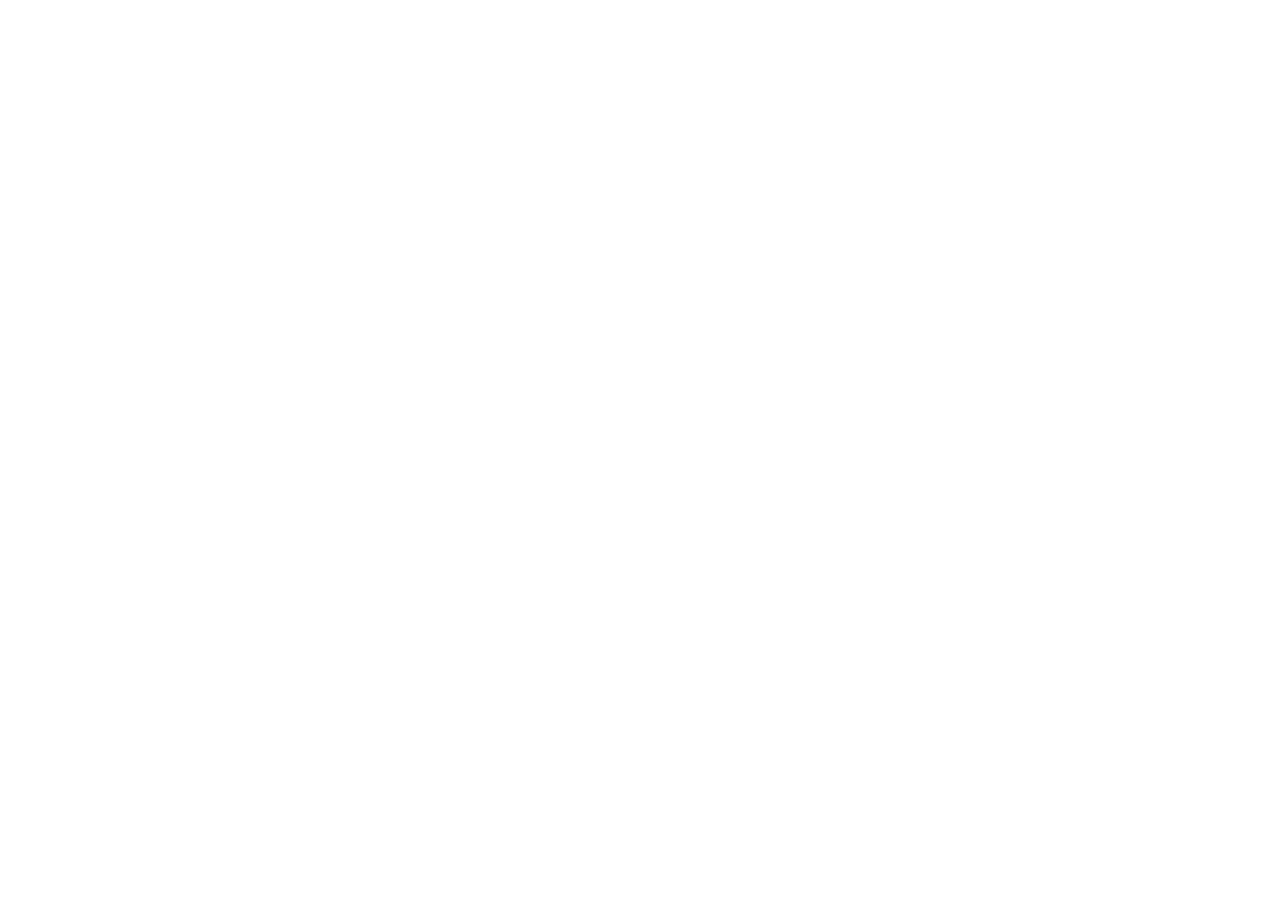
==== index.html @ 5aae0a1e "added script file and renmaed html and css file" ====
<!DOCTYPE html>
<head>
<link rel="stylesheet" href="style.css">
<script src="script.js"/>
</head>

<body class="center">
<div class="contrast">
<header class="grid-container">
    <div class="inner gridbox">
        <h1>Header Logo</h1>
    </div>
    <div class="inner"></div>
    <nav class="top-nav">
        <ul class="top-nav">
            <li class="grid-item"><a href="#">Home</a></li>
            <li class="grid-item"><a href="#">Posts</a></li>
            <li class="grid-item"><a href="#">About</a></li>
        </ul>
    </nav>
</header>
<hr>

<!--Front page content-->
<section id="landing-page">
<div class="row center">
    <div class="column left-right">
        <h1>This website is awesome</h1>
        <p>Lorem ipsum dolor sit amet consectetur adipisicing elit.</p>
        <a class="btn" href="#">Sign Up</a>
    </div>
    <div class="column padded">
    <a href="https://en.wikipedia.org/wiki/Ukraine" target="_blank">
        <img src="https://upload.wikimedia.org/wikipedia/commons/thumb/4/49/Flag_of_Ukraine.svg/250px-Flag_of_Ukraine.svg.png" alt="Flag_of_Ukraine">
    </a>
    </div>
</div>
</div>

</div>
<h1>Some random information.</h1>
<div class="row center">
    <div class="column padded thin-column outline">
    </div>

    <div class="column thin-padded thick-column justified">
        <p>Honestly I’ve never seen a good application of justified text, it has always put me off; the haphazard tracking is unbearable! I want to know if there’s any application that has used this system in an aesthetically pleasing way.</p>
        <p>-jaymus_taymus</p>
    </div>
</div>
<div class="row center">
    <div class="column thin-padded thick-column justified">
        <p>
Agreed, the rivers in justified text layouts drive me nuts. Legibility out the window. The only use I've ever even tried it for was tilting for a tee shirt, book cover, or poster. You know the type, big fat word chunks 1-3 per line. In those cases, I could have just as easily center justified as well. Both methods need tweaks on the size, leading, and tracking to come out correctly.
        </p>
        <p>-loudoundesignco</p>
    </div>
    
    <div class="column padded thin-column outline">
    </div>
</div>
<div class="row thin-padded quotebox">
    <div class="column"></div>
    <div class="column center">
    <p>Have you ever had a dream that you, um, you had, your, you- you could, you’ll do, you- you wants, you, you could do so, you- you’ll do, you could- you, you want, you want them to do you so much you could do anything?</p>
    <a href="https://www.youtube.com/watch?v=G7RgN9ijwE4" target="_blank">- Some kid</a>
    </div>
    <div class="column"></div>
</div>

<div class="row">
    <div class="column row thin-padded inline-dialog">
    <div class="thick-column left-right">
        <h4>Join the cause</h4>
        <p>Volunteer to join the battle for a peace filled europe against tyranical goverments, throught the power of memes and complaining</p>
    </div>
    <div class="thin-column pos-rel">
        <form>
            <input class="btn btn-border vertical-center" type="submit" value="Sign up">
        </form>
    </div>
</div>
</div>
</section>


<section id="user-posts" hidden>
Something
</section>
<footer class="contrast">
    <p>Author: Spikeupine</p>
    <a href="https://github.com/Spikeupine/" target="_blank">Github</a>
</footer>
</body>
---- style.css ----
@font-face {
    font-family: 'Roboto';
    font-style: normal;
    src: url(Fonts/Roboto/Roboto-Regular.ttf) format('truetype');
}

@font-face {
    font-family: 'Roboto';
    font-weight: bold;
    src: url(Fonts/Roboto/Roboto-Bold.ttf) format('truetype');
}

@font-face {
    font-family: 'Roboto';
    font-style: italic;
    src: url(Fonts/Roboto/Roboto-Italic.ttf) format('truetype');
}

:root {
    --accent-color:#0057B7;
    --accent-alt-color: #0062C2;
    --pop-color: #FFD700;
    --contrast-color:#151530;
    --contrast-text-color:#ffffff;
    
    
}

html * {
    font-family: Roboto;
}

body {
    margin: 0;
}

footer {
    display: block;
    position:relative;
    align-content: center;
    width: 100%;
    bottom: 0px;   
}

.contrast {
    background-color: var(--contrast-color);
    color: var(--contrast-text-color);
}

.contrast a:link, .contrast a:visited{
    color: var(--pop-color);
    font-weight: bold;
    text-decoration: double;
}


.btn{
    background-color: var(--accent-color);
    color: var(--pop-color);
    text-decoration: none;
    border: none;           
    border-radius: 1em;
    padding: 0.5em 1.25em;
    margin: auto;
    text-align: center;
    font-weight: bold;
    display: inline-block;
    cursor:pointer;
}

.btn-border {
    border: 0.5px !important;
    border-style: solid !important;
    border-color: var(--contrast-text-color) !important;
}

.btn:hover {
    background-color:var(--accent-alt-color);
}



.border {
    border-color: var(--contrast-text-color);
}


.center {
    justify-content: center;
    align-items: center;
    text-align: center;
}

.vertical-center {
    top:50%;
    position: absolute;
    margin: 0;
}

.grid-container {
    display: grid;
}

.grid-item {
    margin: 0 10px;
}


.top-nav {
    grid-template: 1 / 1;
    place-items: center;
    overflow: hidden;
    padding:0;
    margin: auto;
}

.top-nav ul{
    list-style-type: none;
}

.top-nav li {
    display: inline-block                                                   ;
}   


.debug {
    background-color: cyan;
}

.outline {
    border-color: var(--accent-color);
    border-width: 0.5;
    border-radius: 1em;
    border-style: solid;
}

.row {
    display: flex;
    margin: auto 25%;
    padding: 0 2em
}


.column {
    flex: 50%;
}

.thick-column {
    flex: 66%;
}

.thin-column {
    flex: 33%;
}

.padded {
    padding: 5em ;
}

.thin-padded {
    padding: 2em;
}

.pos-rel {
    position: relative;
}


.left-right {
    text-align: left;
}

.right-left {
    text-align: right;
}

.justified {
    text-align: justify;
}

.quotebox {
    margin: auto;
    background-color: lightgrey;
    font-size: larger;
    font-style: italic;
    position: relative;
}


.inline-dialog {
    background-color: var(--accent-color);
    color: var(--contrast-text-color        );  
    border-radius: 2em; 
    margin: 10%;
}
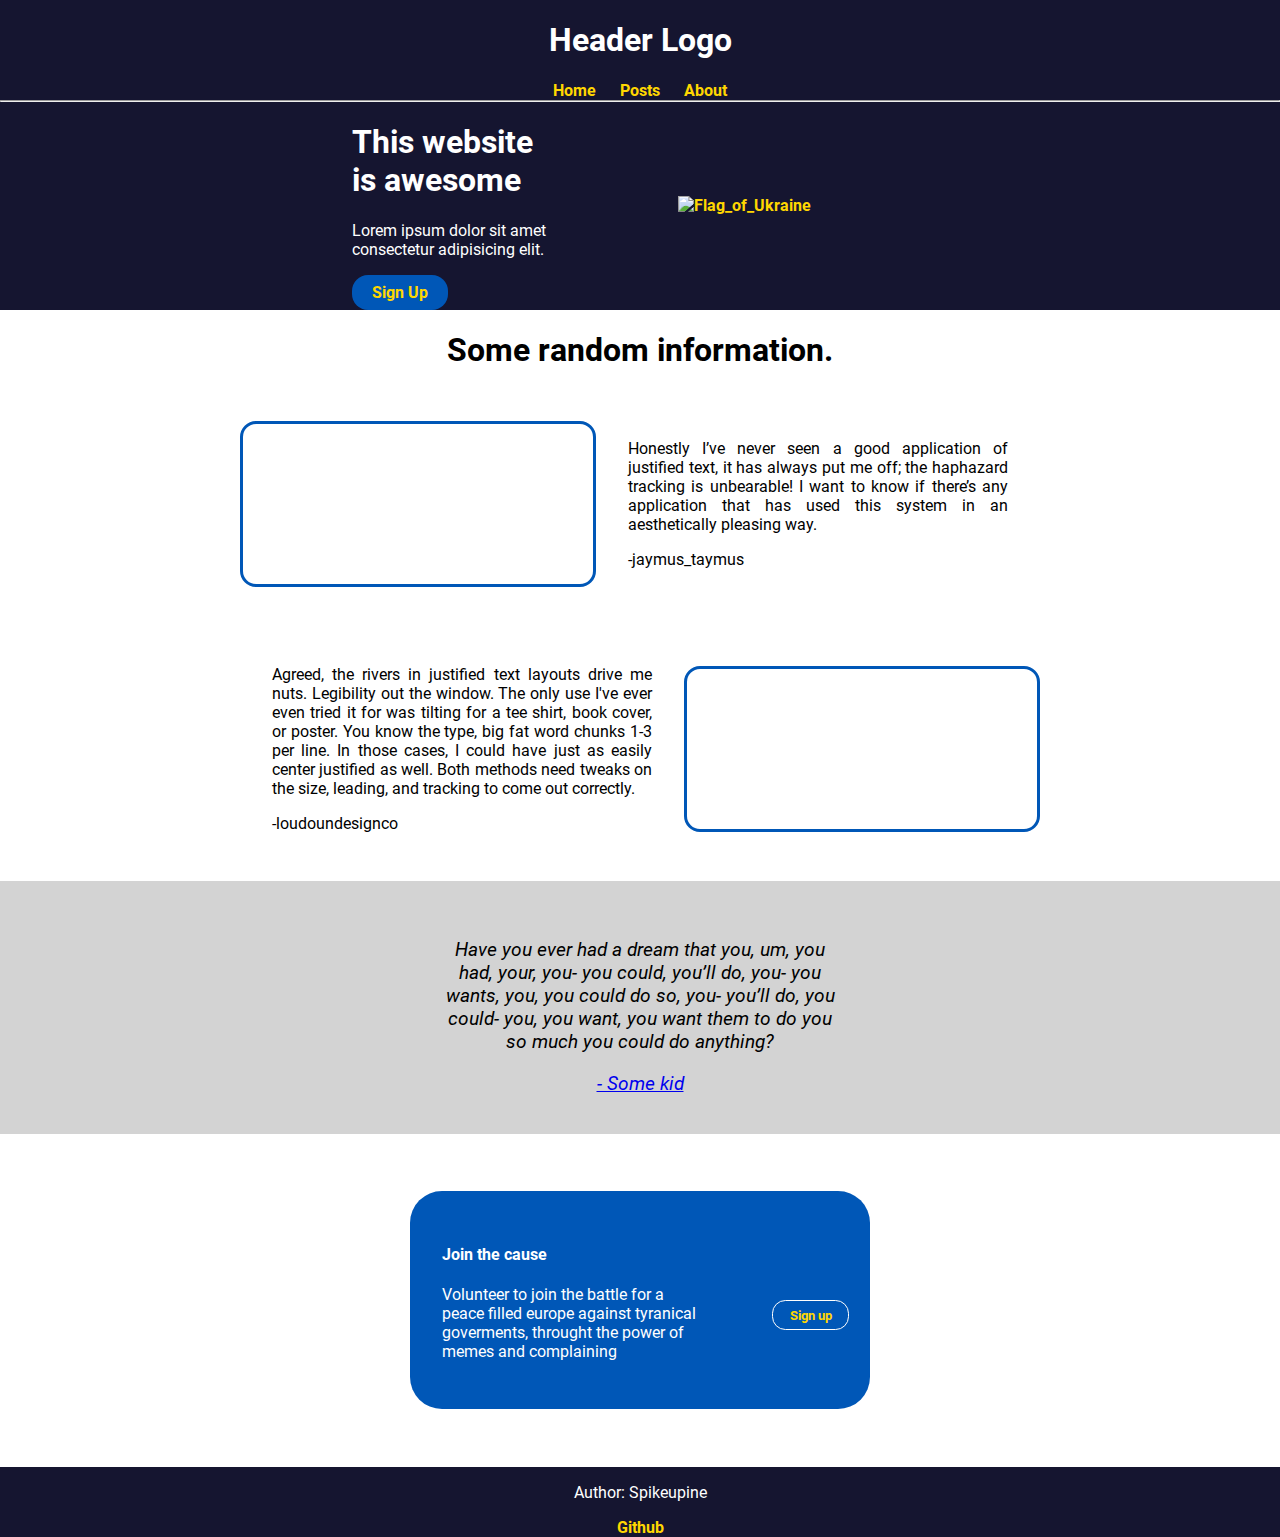
==== commit 12f2c03d: "added infite scroll" ====
--- a/index.html
+++ b/index.html
@@ -1,7 +1,8 @@
 <!DOCTYPE html>
 <head>
 <link rel="stylesheet" href="style.css">
-<script src="script.js"/>
+<script src="script.js"></script>
+
 </head>
 
 <body class="center">
@@ -13,16 +14,18 @@
     <div class="inner"></div>
     <nav class="top-nav">
         <ul class="top-nav">
-            <li class="grid-item"><a href="#">Home</a></li>
-            <li class="grid-item"><a href="#">Posts</a></li>
+            <li class="grid-item"><a href="#" onclick="displayFrontPage()">Home</a></li>
+            <li class="grid-item"><a href="#" onclick="initPosts()">Posts</a></li>
             <li class="grid-item"><a href="#">About</a></li>
         </ul>
     </nav>
 </header>
+</div>
 <hr>
 
+<section id="landing-page">
 <!--Front page content-->
-<section id="landing-page">
+<div class="contrast">
 <div class="row center">
     <div class="column left-right">
         <h1>This website is awesome</h1>
@@ -35,8 +38,6 @@
     </a>
     </div>
 </div>
-</div>
-
 </div>
 <h1>Some random information.</h1>
 <div class="row center">
@@ -80,14 +81,17 @@
         </form>
     </div>
 </div>
+
 </div>
 </section>
 
 
-<section id="user-posts" hidden>
-Something
+<section id="posts" class="center" hidden>
+    <h1>Posts</h1>
 </section>
-<footer class="contrast">
+
+
+<footer id="footer" class="contrast">
     <p>Author: Spikeupine</p>
     <a href="https://github.com/Spikeupine/" target="_blank">Github</a>
 </footer>
--- a/style.css
+++ b/style.css
@@ -41,10 +41,14 @@
     width: 100%;
     bottom: 0px;   
 }
+hr {
+    margin: 0;
+}
 
 .contrast {
     background-color: var(--contrast-color);
     color: var(--contrast-text-color);
+    margin: 0;
 }
 
 .contrast a:link, .contrast a:visited{
@@ -147,10 +151,12 @@
 
 .thick-column {
     flex: 66%;
+    min-width: 66%;
 }
 
 .thin-column {
     flex: 33%;
+    min-width: 33%;
 }
 
 .padded {
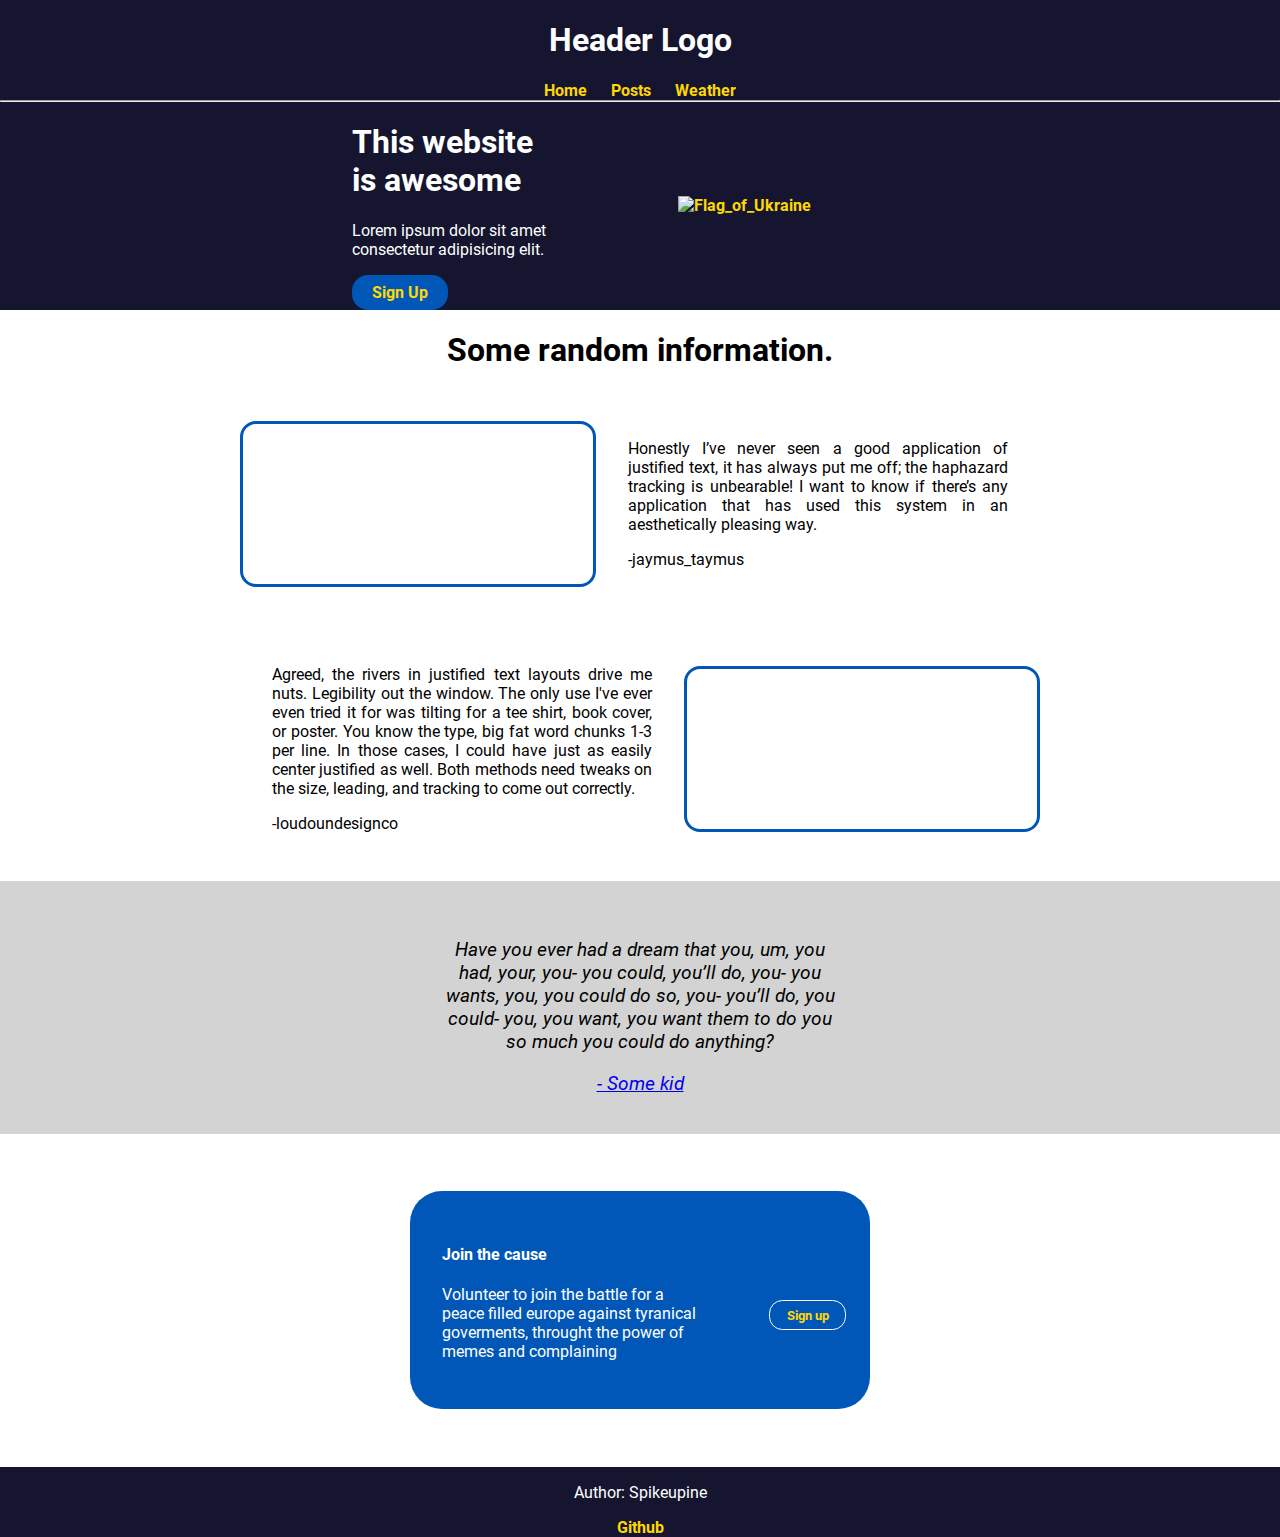
==== commit 3d73197a: "added jank weather data solution" ====
--- a/index.html
+++ b/index.html
@@ -16,7 +16,7 @@
         <ul class="top-nav">
             <li class="grid-item"><a href="#" onclick="displayFrontPage()">Home</a></li>
             <li class="grid-item"><a href="#" onclick="initPosts()">Posts</a></li>
-            <li class="grid-item"><a href="#">About</a></li>
+            <li class="grid-item"><a href="#" onclick="weatherPage()">Weather</a></li>
         </ul>
     </nav>
 </header>
@@ -91,6 +91,13 @@
 </section>
 
 
+<section id="weather" class="center" hidden>
+    <h1>Weather</h1>
+    <div id="weatherData" class="center">
+    </div>
+</section>
+
+
 <footer id="footer" class="contrast">
     <p>Author: Spikeupine</p>
     <a href="https://github.com/Spikeupine/" target="_blank">Github</a>
--- a/style.css
+++ b/style.css
@@ -141,7 +141,7 @@
 .row {
     display: flex;
     margin: auto 25%;
-    padding: 0 2em
+    padding: 0 2em;
 }
 
 
@@ -152,11 +152,13 @@
 .thick-column {
     flex: 66%;
     min-width: 66%;
+    max-width: 66%;
 }
 
 .thin-column {
     flex: 33%;
     min-width: 33%;
+    max-width: 33%;
 }
 
 .padded {
